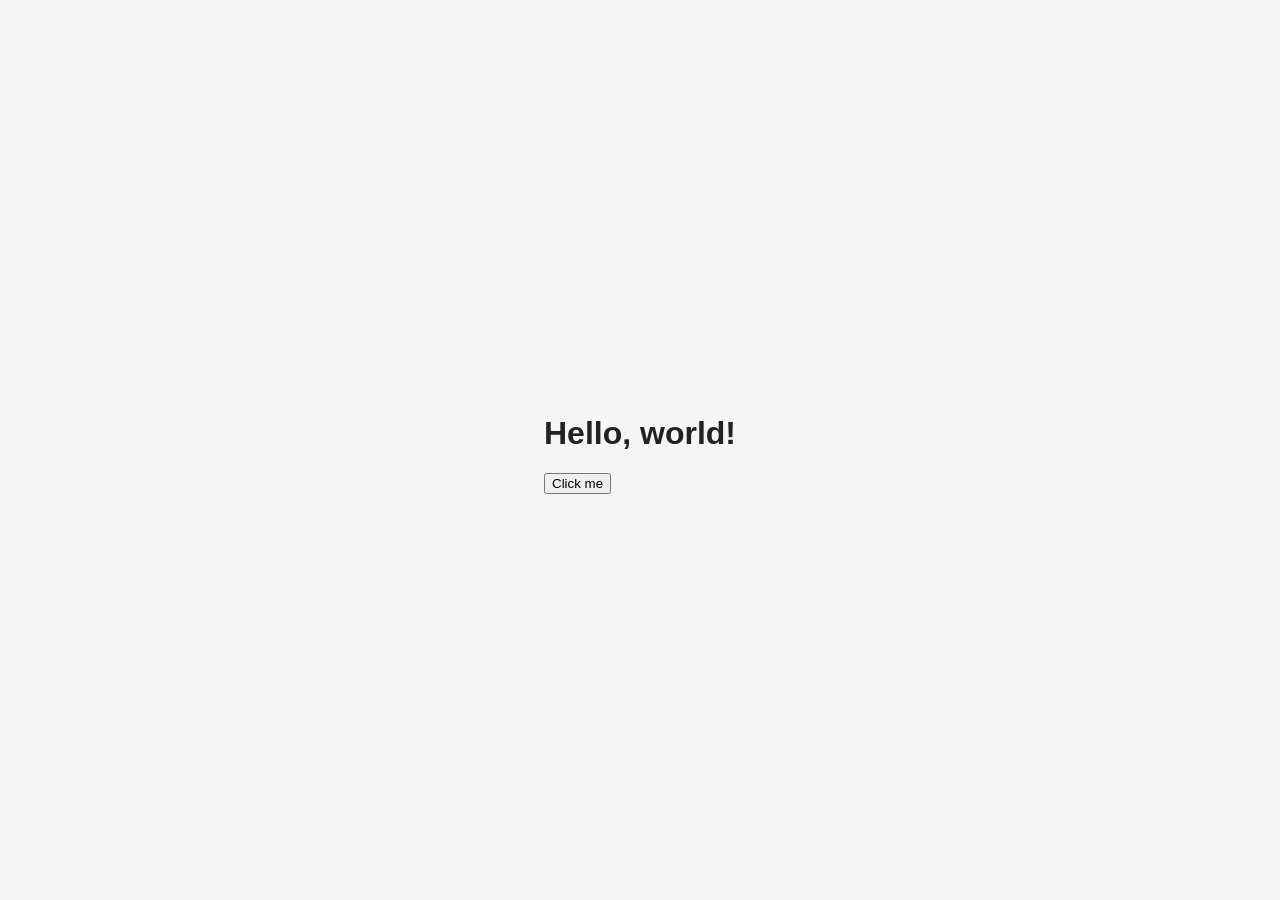
==== Foundations/index.html @ 47d28a41 "Fundamentals of Client and Server" ====
<!DOCTYPE html>
<html lang="en">
  <head>
    <meta charset="UTF-8">
    <meta name="viewport" content="width=device-width, initial-scale=1.0">
    <link rel="stylesheet" href="./styles.css">
  </head>
  <body>
    <main>
      <h1 id="app"></h1>
      <button id="get-data">Click me</button>
      <pre id="result"></pre>
    </main>

    <script src="./main.js" defer></script>
  </body>
</html>
---- Foundations/styles.css ----
* {
	box-sizing: border-box;
}

body {
	margin: 0;
	min-height: 100vh;
	display: grid;
	place-items: center;
	font-family: Arial, sans-serif;
	color: #222222;
	background: #f5f5f5;
}
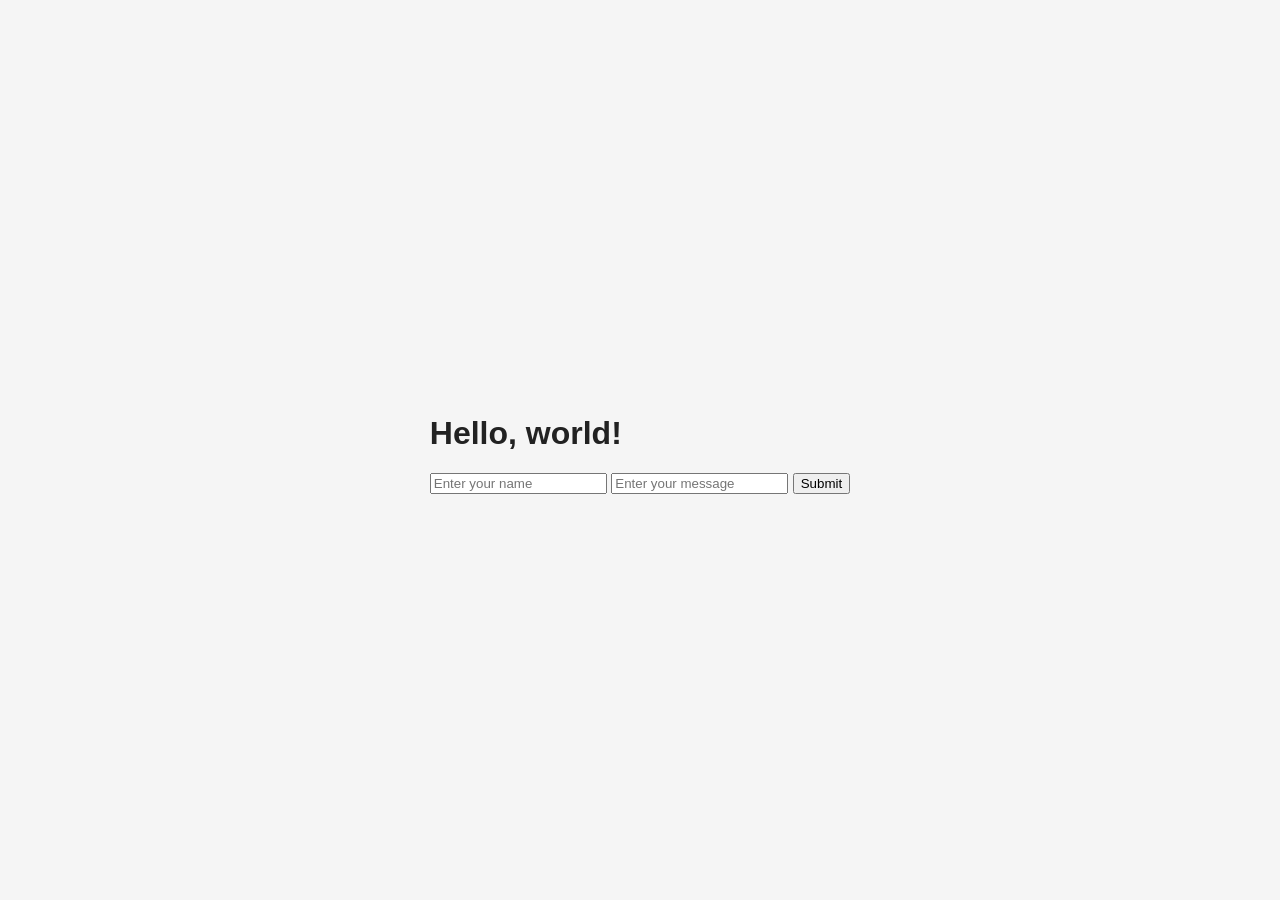
==== commit ee4c4318: "added a form to the index.html for name and message" ====
--- a/Foundations/index.html
+++ b/Foundations/index.html
@@ -8,7 +8,11 @@
   <body>
     <main>
       <h1 id="app"></h1>
-      <button id="get-data">Click me</button>
+      <form action="" method="post">
+        <input type="text" name="name" placeholder="Enter your name" required>
+        <input type="text" name="message" placeholder="Enter your message" required>
+        <button type="submit">Submit</button>
+      </form>
       <pre id="result"></pre>
     </main>
 
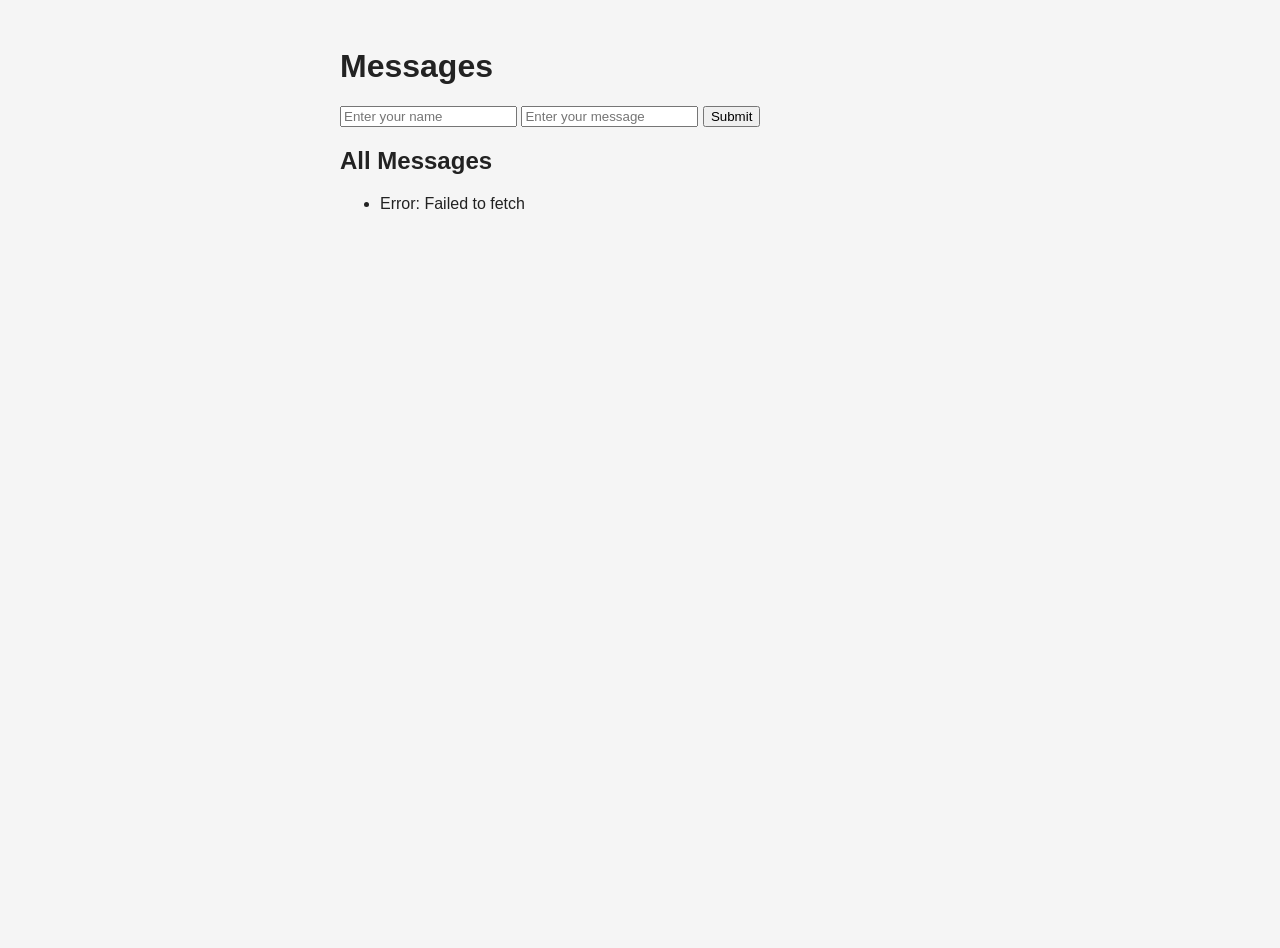
==== commit cd29b434: "Implement message submission and display functionality with form and API integration" ====
--- a/Foundations/index.html
+++ b/Foundations/index.html
@@ -8,14 +8,16 @@
   <body>
     <main>
       <h1 id="app"></h1>
-      <form action="" method="post">
+      <form id="message-form">
         <input type="text" name="name" placeholder="Enter your name" required>
         <input type="text" name="message" placeholder="Enter your message" required>
-        <button type="submit">Submit</button>
+        <button id="submit" type="submit">Submit</button>
       </form>
-      <pre id="result"></pre>
+      <section>
+        <h2>All Messages</h2>
+        <ul id="messages-list"></ul>
+      </section>
     </main>
-
     <script src="./main.js" defer></script>
   </body>
 </html>
--- a/Foundations/styles.css
+++ b/Foundations/styles.css
@@ -3,11 +3,14 @@
 }
 
 body {
-	margin: 0;
-	min-height: 100vh;
-	display: grid;
-	place-items: center;
-	font-family: Arial, sans-serif;
-	color: #222222;
-	background: #f5f5f5;
+  margin: 0;
+  min-height: 100vh;
+  font-family: Arial, sans-serif;
+  color: #222222;
+  background: #f5f5f5;
 }
+
+main {
+  width: min(600px, calc(100% - 32px));
+  margin: 48px auto;
+}
